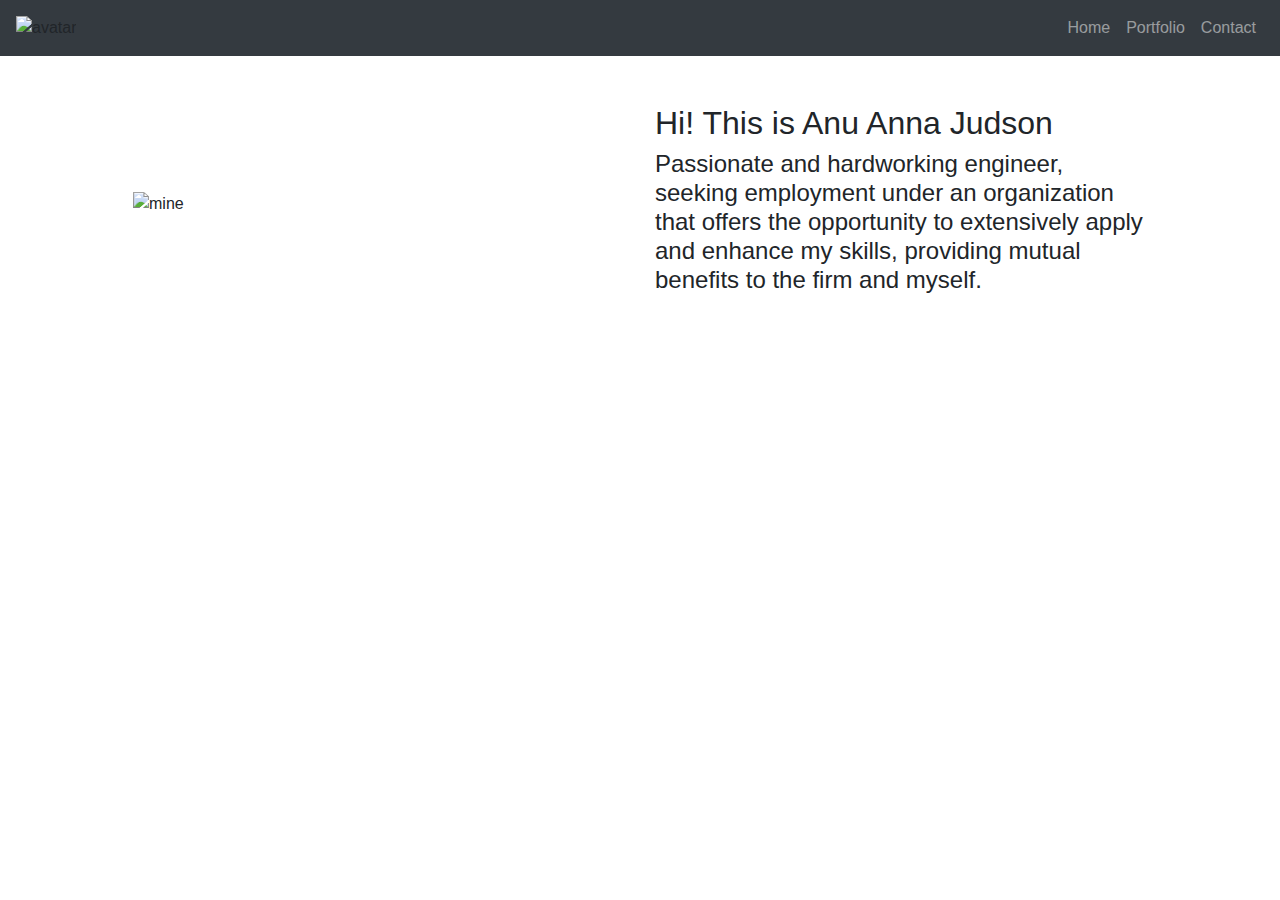
==== index.html @ c46247c0 "name changed" ====
<!DOCTYPE html>
<html lang="en">
<head>
    <meta charset="UTF-8">
    <meta http-equiv="X-UA-Compatible" content="IE=edge">
    <meta name="viewport" content="width=device-width, initial-scale=1.0">
    
    <!-- Latest compiled and minified CSS -->
<link rel="stylesheet" href="https://maxcdn.bootstrapcdn.com/bootstrap/4.5.2/css/bootstrap.min.css">
<!-- <script src="https://ajax.googleapis.com/ajax/libs/jquery/3.5.1/jquery.min.js"></script> -->
<!-- jQuery library -->
<script src="https://ajax.googleapis.com/ajax/libs/jquery/3.5.1/jquery.min.js"></script>

<!-- Popper JS -->
<script src="https://cdnjs.cloudflare.com/ajax/libs/popper.js/1.16.0/umd/popper.min.js"></script>

<!-- Latest compiled JavaScript -->
<script src="https://maxcdn.bootstrapcdn.com/bootstrap/4.5.2/js/bootstrap.min.js"></script>
<!-- <script src="https://code.jquery.com/jquery-3.6.0.js" integrity="sha256-H+K7U5CnXl1h5ywQfKtSj8PCmoN9aaq30gDh27Xc0jk=" crossorigin="anonymous"></script> -->
<script src="https://cdn.jsdelivr.net/npm/jquery-validation@1.19.3/dist/jquery.validate.js"></script>


<link rel="stylesheet" type="text/css" href="style.css">

    <title>My website</title>
</head>
<body>
  <header>
    <nav class="navbar navbar-expand-sm bg-dark navbar-dark">
        <ul class="navbar-nav">
          <li class="nav-item active">
            <img src="me.jpeg" href="webfair.html" alt="avatar" class="avatar"> 
          </li>
        </ul>
        <ul class="navbar-nav ml-auto "> 
          <li class="nav-item ">
            <a class="nav-link" href="webfair.html">Home</a>
          </li>
          <li class="nav-item ">
            <a class="nav-link" href="portfolio.html">Portfolio</a>
          </li>
          <!-- <li class="nav-item ">
            <a class="nav-link" href="favourites.html">My Favourites</a>
          </li> -->
          <li class="nav-item ">
            <a class="nav-link" href="contact.html">Contact</a>
          </li>
        </ul>
      </nav>
  </header>    
  <section>
      <div class="container"> 
            <div class="row p-5  ">
                    <div class="col-12 col-sm-6 col-md-6 col-xs-6  my-auto ">
                        <img  class="img-fluid image " src="logo.jpg" alt="mine">
                    </div>
                    <div class="col-12 col-sm-6 col-md-6 col-xs-6 " id="content">
                        <h2 id="font">Hi! This is Anu Anna Judson</h2>
                        <h4>Passionate and hardworking engineer, seeking employment under an organization 
                            that offers the opportunity to extensively apply and enhance my skills,
                            providing mutual benefits to the firm and myself.</h4>
                    </div>
            </div>
      </div>
  </section>  
  <!-- <section>
        <div class="container">
            <div class="row my-auto">
                <div class="col-12 col-md-12">
                    <h1 class="ss">Contact Form</h1>
                    <form  id="submit-form" class="design">
                        <div class="form-group">
                            <label>Firstname</label>
                            <input type="text" class="form-control input-lg" id="firstname" name="name" oninput="this.value=this.value.replace(/[^A-Za-z-,.;'&/.() ]|^ /g,'')" data-rule="minlen:4">
                            <p style="color: red;" id="firstname_error"></p>
                        </div>
                        <div class="form-group">
                            <label>Lastname</label>
                            <input type="text" class="form-control input-lg" id="lastname" name="lastname" oninput="this.value=this.value.replace(/[^A-Za-z-,.;'&/.() ]|^ /g,'')" data-rule="minlen:4">
                            <p style="color: red;" id="lastname_error"></p>
                        </div>
                        <div class="form-group">
                            <label for="gender">Gender</label><br>
                            <input type="radio"  name="gender" value="male"> Male<br>
                            <input type="radio"  name="gender" value="female"> Female<br>
                            <input type="radio"  name="gender" value="female"> Other
                        </div>
                        <div class="form-group">
                            <label for="phno">Phone number</label>
                            <input type="text" class="form-control input-lg" id="phno"oninput="this.value=this.value.replace(/[^\d]/,'')">
                            <p style="color: red;" id="phno_error"></p>
                        </div>
                        <div class="form-group">
                            <label for="email">email</label>
                            <input type="text" name="email" class="form-control input-lg" id="email">
                            <p style="color: red;" id="email_error"></p>
                        </div>
                        <div class="form-group">
                          <label for="email">message</label><br>
                          <textarea name="message" id="msg" class="form-control input-lg"></textarea>
                          <p style="color: red;" id="msg_error"></p>
                        </div>
                        <button type="submit">Submit</button>
                        <p style="color: red;" id="final_error"></p>
                    </form>
                </div>
            </div>
        </div> 
  </section>  -->
  <script src="script.js"></script>  
</body>
</html>
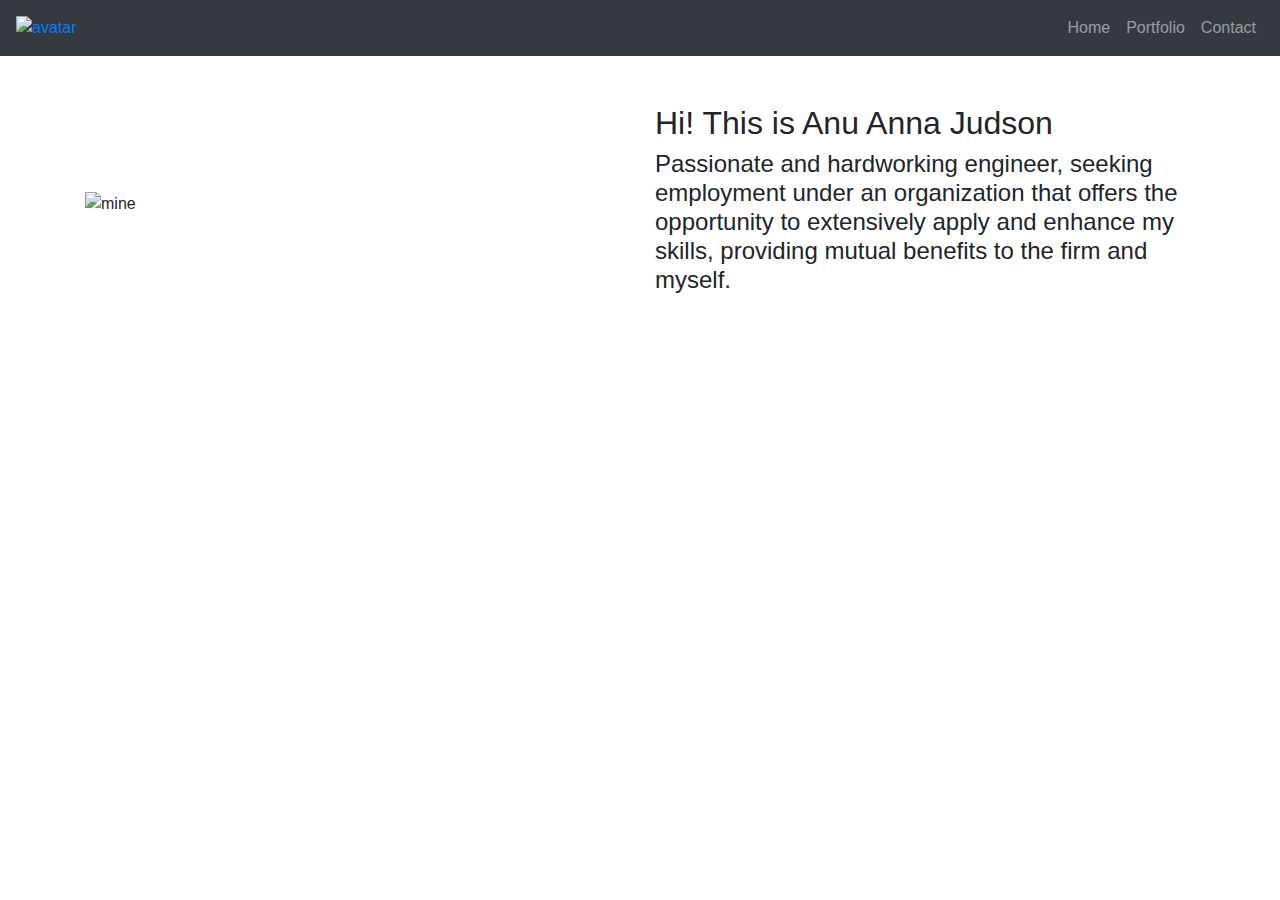
==== commit 07e10673: "final 2" ====
--- a/index.html
+++ b/index.html
@@ -29,12 +29,12 @@
     <nav class="navbar navbar-expand-sm bg-dark navbar-dark">
         <ul class="navbar-nav">
           <li class="nav-item active">
-            <img src="me.jpeg" href="webfair.html" alt="avatar" class="avatar"> 
+            <a href="index.html"><img src="me.jpeg" href="index.html" alt="avatar" class="avatar"> </a>
           </li>
         </ul>
         <ul class="navbar-nav ml-auto "> 
           <li class="nav-item ">
-            <a class="nav-link" href="webfair.html">Home</a>
+            <a class="nav-link" href="index.html">Home</a>
           </li>
           <li class="nav-item ">
             <a class="nav-link" href="portfolio.html">Portfolio</a>
@@ -49,13 +49,14 @@
       </nav>
   </header>    
   <section>
-      <div class="container"> 
-            <div class="row p-5  ">
+      <div class="container pt-5"> 
+            <div class="row">
                     <div class="col-12 col-sm-6 col-md-6 col-xs-6  my-auto ">
                         <img  class="img-fluid image " src="logo.jpg" alt="mine">
                     </div>
                     <div class="col-12 col-sm-6 col-md-6 col-xs-6 " id="content">
                         <h2 id="font">Hi! This is Anu Anna Judson</h2>
+                      
                         <h4>Passionate and hardworking engineer, seeking employment under an organization 
                             that offers the opportunity to extensively apply and enhance my skills,
                             providing mutual benefits to the firm and myself.</h4>
@@ -63,50 +64,7 @@
             </div>
       </div>
   </section>  
-  <!-- <section>
-        <div class="container">
-            <div class="row my-auto">
-                <div class="col-12 col-md-12">
-                    <h1 class="ss">Contact Form</h1>
-                    <form  id="submit-form" class="design">
-                        <div class="form-group">
-                            <label>Firstname</label>
-                            <input type="text" class="form-control input-lg" id="firstname" name="name" oninput="this.value=this.value.replace(/[^A-Za-z-,.;'&/.() ]|^ /g,'')" data-rule="minlen:4">
-                            <p style="color: red;" id="firstname_error"></p>
-                        </div>
-                        <div class="form-group">
-                            <label>Lastname</label>
-                            <input type="text" class="form-control input-lg" id="lastname" name="lastname" oninput="this.value=this.value.replace(/[^A-Za-z-,.;'&/.() ]|^ /g,'')" data-rule="minlen:4">
-                            <p style="color: red;" id="lastname_error"></p>
-                        </div>
-                        <div class="form-group">
-                            <label for="gender">Gender</label><br>
-                            <input type="radio"  name="gender" value="male"> Male<br>
-                            <input type="radio"  name="gender" value="female"> Female<br>
-                            <input type="radio"  name="gender" value="female"> Other
-                        </div>
-                        <div class="form-group">
-                            <label for="phno">Phone number</label>
-                            <input type="text" class="form-control input-lg" id="phno"oninput="this.value=this.value.replace(/[^\d]/,'')">
-                            <p style="color: red;" id="phno_error"></p>
-                        </div>
-                        <div class="form-group">
-                            <label for="email">email</label>
-                            <input type="text" name="email" class="form-control input-lg" id="email">
-                            <p style="color: red;" id="email_error"></p>
-                        </div>
-                        <div class="form-group">
-                          <label for="email">message</label><br>
-                          <textarea name="message" id="msg" class="form-control input-lg"></textarea>
-                          <p style="color: red;" id="msg_error"></p>
-                        </div>
-                        <button type="submit">Submit</button>
-                        <p style="color: red;" id="final_error"></p>
-                    </form>
-                </div>
-            </div>
-        </div> 
-  </section>  -->
+  
   <script src="script.js"></script>  
 </body>
 </html>